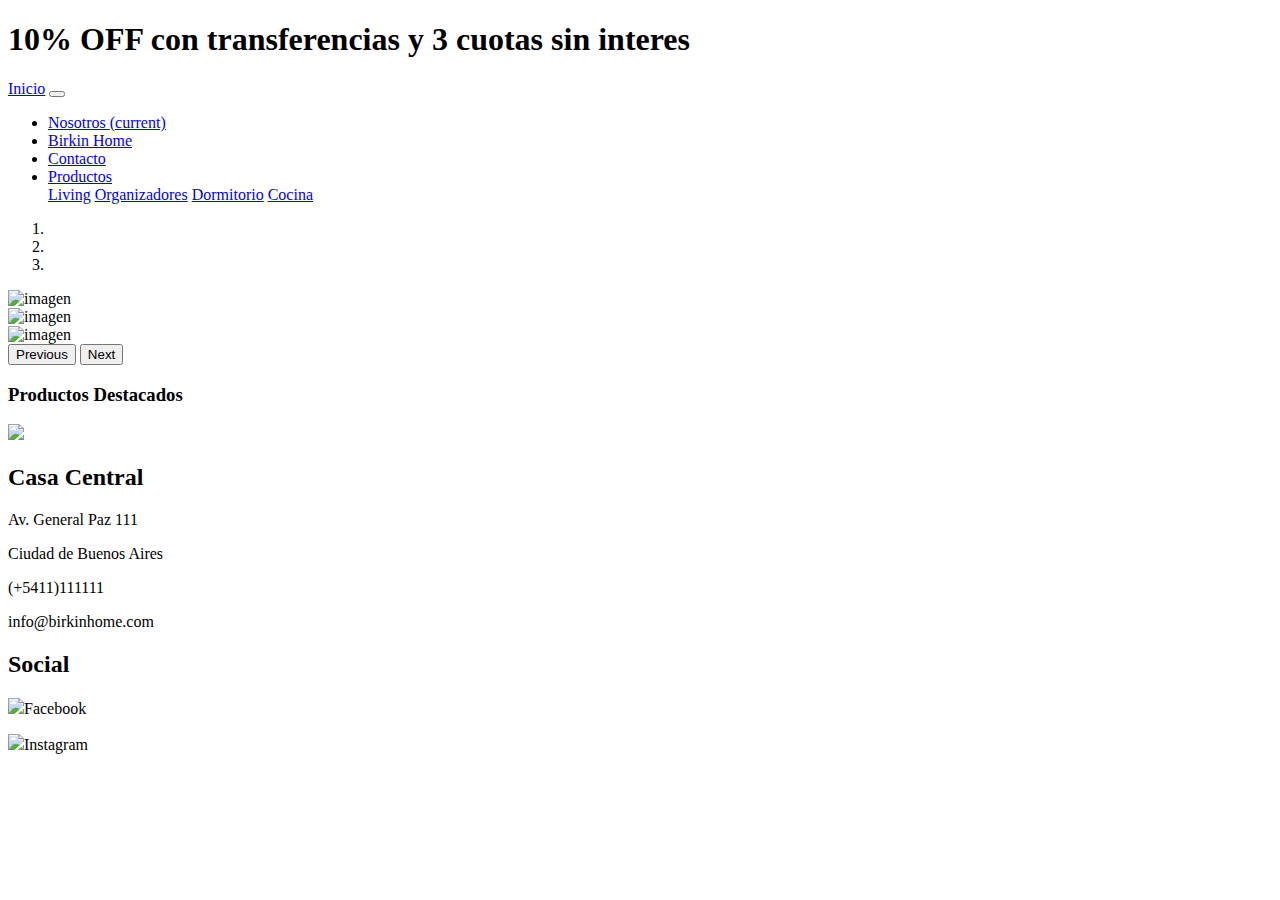
==== index.html @ 5730ac42 "arreglos" ====
<!DOCTYPE html>
<html lang="es">
<head>
    <meta charset="UTF-8">
    <meta http-equiv="X-UA-Compatible" content="IE=edge">
    <meta name="viewport" content="width=device-width, initial-scale=1.0">
    <link href="https://fonts.googleapis.com/css2?family=Cormorant+Garamond:wght@300&family=Raleway:ital,wght@0,200;1,700&display=swap" rel="stylesheet">
    <title>Birkin Home</title>
    <link rel="stylesheet" href="https://cdn.jsdelivr.net/npm/bootstrap@4.6.1/dist/css/bootstrap.min.css" integrity="sha384-zCbKRCUGaJDkqS1kPbPd7TveP5iyJE0EjAuZQTgFLD2ylzuqKfdKlfG/eSrtxUkn" crossorigin="anonymous">
    <link rel="stylesheet" href="indexscss/index.css">
</head>
<body>
    <!--inicio header-->
    <header class="row">
        <div class="col-xl-12 col-lg-12 col-md-12 col-s-12">
            <h1>10% OFF con transferencias y 3 cuotas sin interes</h1>
        </div>
    </header>
        <!--fin header-->
        <!--inicio nav--> 
    <nav class="navbar navbar-expand-lg navbar-light bg-light">
            <a class="navbar-brand" href="index.html">Inicio</a>
            <button class="navbar-toggler" type="button" data-toggle="collapse" data-target="#navbarNavDropdown" aria-controls="navbarNavDropdown" aria-expanded="false" aria-label="Toggle navigation">
                <span class="navbar-toggler-icon"></span>
            </button>
        <div class="collapse navbar-collapse" id="navbarNavDropdown">
            <ul class="navbar-nav">
                <li class="nav-item active">
                    <a class="nav-link" href="nosotros.html">Nosotros <span class="sr-only">(current)</span></a>
                </li>
                <li class="nav-item">
                    <a class="nav-link" id="Birkin" href="birkinhome.html">Birkin Home</a>
                </li>
                <li class="nav-item">
                    <a class="nav-link" href="contacto.html">Contacto</a>
                </li>
                <li class="nav-item dropdown">
                    <a class="nav-link dropdown-toggle" href="productos.html" id="navbarDropdownMenuLink" role="button" data-toggle="dropdown" aria-expanded="false">
                    Productos
                    </a>
                    <div class="dropdown-menu" aria-labelledby="navbarDropdownMenuLink">
                        <a class="dropdown-item" href="./submenu/living.html">Living</a>
                        <a class="dropdown-item" href="./submenu/organizadores.html">Organizadores</a>
                        <a class="dropdown-item" href="./submenu/dormitorio.html">Dormitorio</a>
                        <a class="dropdown-item" href="./submenu/cocina.html">Cocina</a>
                    </div>
                </li>
            </ul>
        </div>
    </nav>
    <!--incio main-->
    <main class="row">
        <div class="container">
            <div class="col-s-3 col-xl-12 col-md-12">
            <div id="carouselExampleIndicators" class="carousel slide" data-ride="carousel">
                <ol class="carousel-indicators">
                    <li data-target="#carouselExampleIndicators" data-slide-to="0" class="active"></li>
                    <li data-target="#carouselExampleIndicators" data-slide-to="1"></li>
                    <li data-target="#carouselExampleIndicators" data-slide-to="2"></li>
                </ol>
                <div class="carousel-inner">
                    <div class="carousel-item active">
                        <img src="img/carrousel/slid11.jpg" class="d-block w-100" alt="imagen" height="500px">
                    </div>
                    <div class="carousel-item">
                        <img src="img/carrousel/slid111.jpg" class="d-block w-100" alt="imagen" height="500px">
                    </div>
                    <div class="carousel-item">
                        <img src="img/carrousel/slid1.jpg" class="d-block w-100" alt="imagen" height="500px">
                    </div>
                </div>
                <button class="carousel-control-prev" type="button" data-target="#carouselExampleIndicators"
                    data-slide="prev">
                    <span class="carousel-control-prev-icon" aria-hidden="true"></span>
                    <span class="sr-only">Previous</span>
                </button>
                <button class="carousel-control-next" type="button" data-target="#carouselExampleIndicators"
                    data-slide="next">
                    <span class="carousel-control-next-icon" aria-hidden="true"></span>
                    <span class="sr-only">Next</span>
                </button>
            </div>
        </div>
    </div>
    </main>
    <article class="row">
        <div class="col-s-12 col-xl-12 col-md-12">
            <h3>Productos Destacados</h3>
            <img src="img/destacados.png" id="destacados" class="col-s-12 col-xl-12 col-md-12">
        </div>
    </article>
    <!--incio footer-->
    <footer class="row">
        <div class="row">
            <section class="col-s-12 col-xl-12 col-md-12">
                <h2>Casa Central</h2>
                <p>Av. General Paz 111</p>
                <p> Ciudad de Buenos Aires</p>
                <p> (+5411)111111</p>
                <p>info@birkinhome.com</p>
        </div class="social">
        <div>
            <h2>Social</h2>
            <p><img src="img/footer/face.png" width="25px">Facebook</p>
            <p><img src="img/footer/insta.png" width="20px">Instagram</p>
            </section>
        </div>
    </footer>
    <!--fin footer-->
    <!-- links -->
    <script src="https://cdn.jsdelivr.net/npm/jquery@3.5.1/dist/jquery.slim.min.js" integrity="sha384-DfXdz2htPH0lsSSs5nCTpuj/zy4C+OGpamoFVy38MVBnE+IbbVYUew+OrCXaRkfj" crossorigin="anonymous"></script>
    <script src="https://cdn.jsdelivr.net/npm/popper.js@1.16.1/dist/umd/popper.min.js" integrity="sha384-9/reFTGAW83EW2RDu2S0VKaIzap3H66lZH81PoYlFhbGU+6BZp6G7niu735Sk7lN" crossorigin="anonymous"></script>
    <script src="https://cdn.jsdelivr.net/npm/bootstrap@4.6.1/dist/js/bootstrap.min.js" integrity="sha384-VHvPCCyXqtD5DqJeNxl2dtTyhF78xXNXdkwX1CZeRusQfRKp+tA7hAShOK/B/fQ2" crossorigin="anonymous"></script>
</body>
</html>
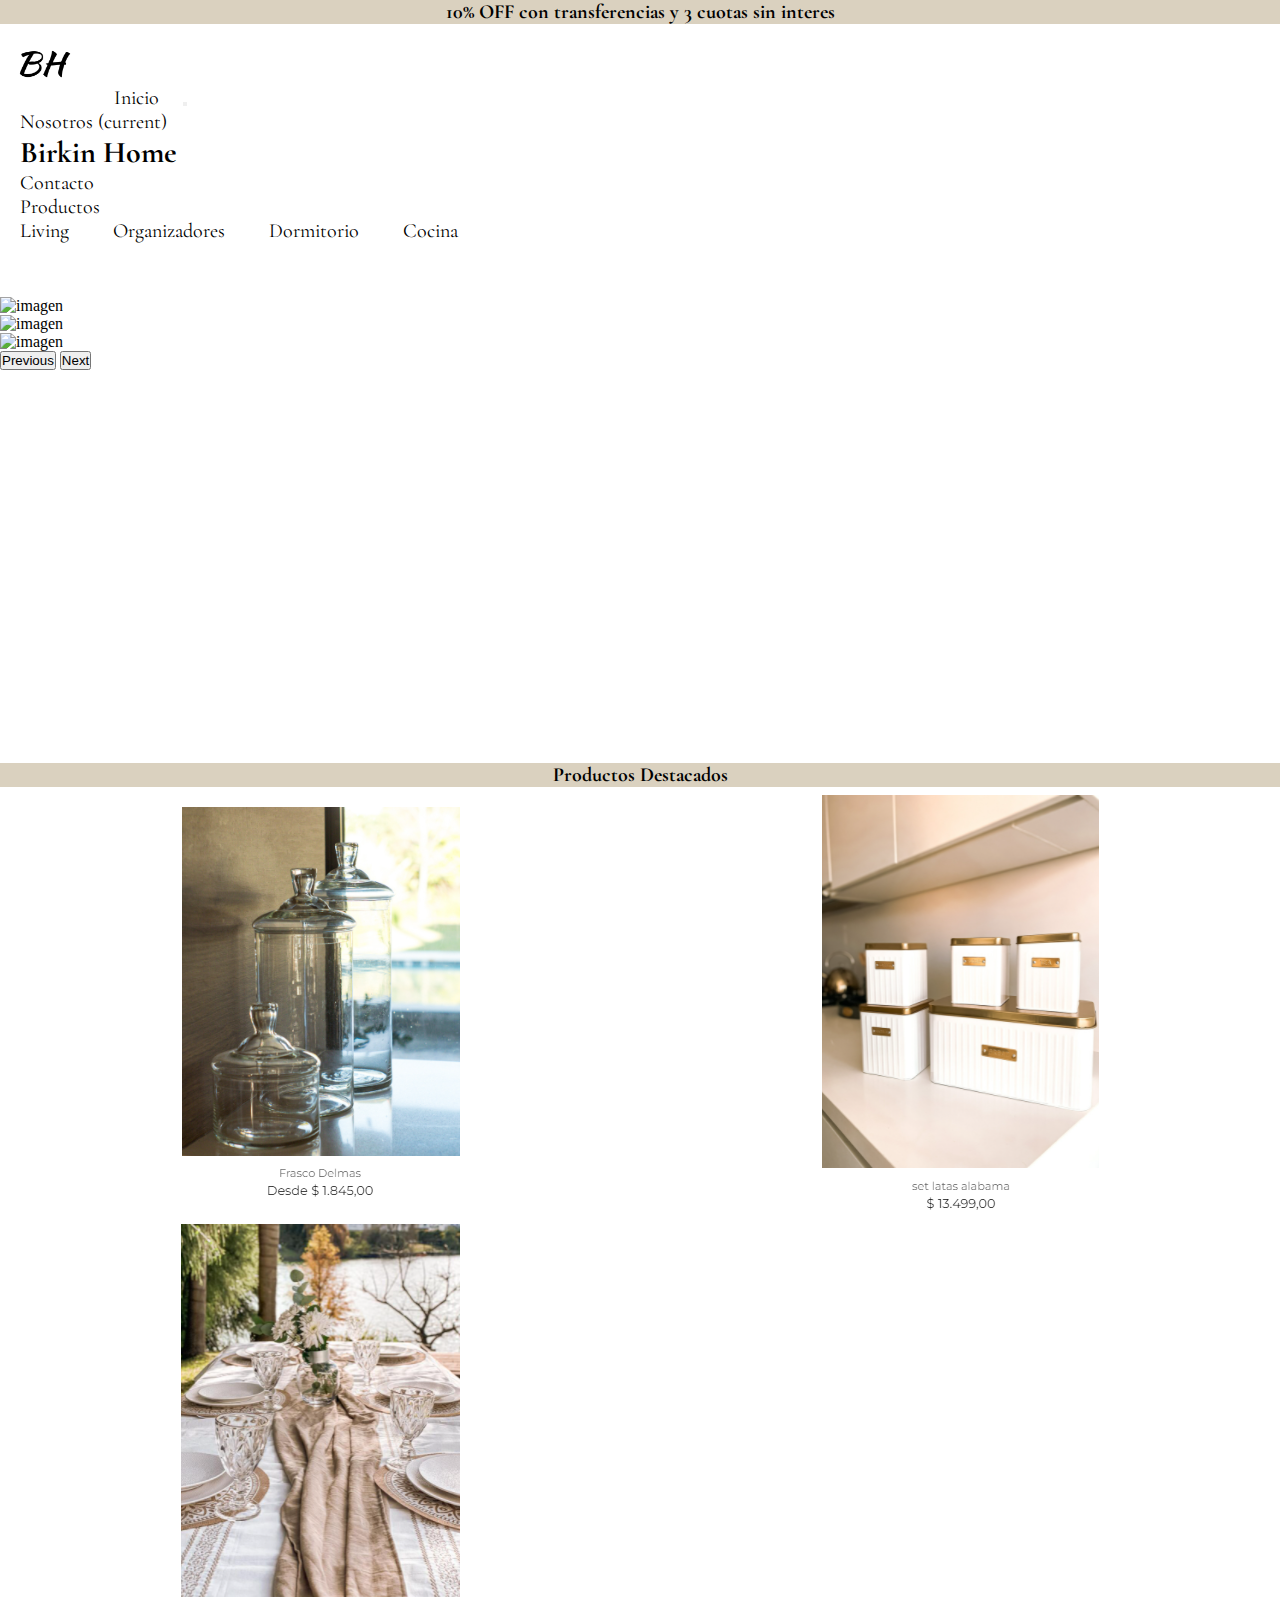
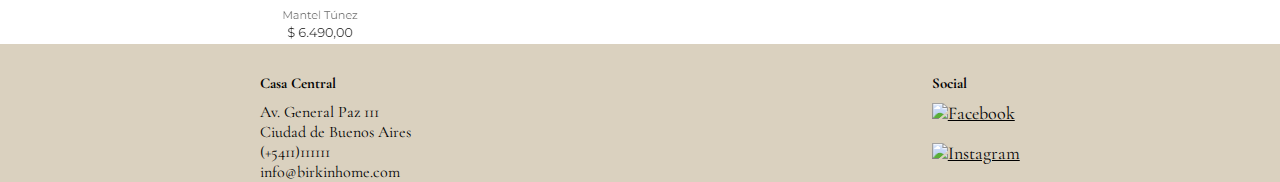
==== commit 21e135c8: "cambios" ====
--- a/index.html
+++ b/index.html
@@ -4,10 +4,20 @@
     <meta charset="UTF-8">
     <meta http-equiv="X-UA-Compatible" content="IE=edge">
     <meta name="viewport" content="width=device-width, initial-scale=1.0">
-    <link href="https://fonts.googleapis.com/css2?family=Cormorant+Garamond:wght@300&family=Raleway:ital,wght@0,200;1,700&display=swap" rel="stylesheet">
+    <link rel="preconnect" href="https://fonts.googleapis.com">
+    <link rel="preconnect" href="https://fonts.gstatic.com" crossorigin>
+    <link href="https://fonts.googleapis.com/css2?family=Cormorant+Garamond:wght@300&family=Lobster&family=Raleway:ital,wght@0,200;1,700&display=swap"
+        rel="stylesheet">
+    <link
+        href="https://fonts.googleapis.com/css2?family=Cormorant+Garamond:wght@300&family=Raleway:ital,wght@0,200;1,700&display=swap"
+        rel="stylesheet">
     <title>Birkin Home</title>
-    <link rel="stylesheet" href="https://cdn.jsdelivr.net/npm/bootstrap@4.6.1/dist/css/bootstrap.min.css" integrity="sha384-zCbKRCUGaJDkqS1kPbPd7TveP5iyJE0EjAuZQTgFLD2ylzuqKfdKlfG/eSrtxUkn" crossorigin="anonymous">
-    <link rel="stylesheet" href="indexscss/index.css">
+    <link rel="stylesheet" href="https://cdn.jsdelivr.net/npm/bootstrap@4.6.1/dist/css/bootstrap.min.css"
+        integrity="sha384-zCbKRCUGaJDkqS1kPbPd7TveP5iyJE0EjAuZQTgFLD2ylzuqKfdKlfG/eSrtxUkn" crossorigin="anonymous">
+    <link rel="stylesheet" href="./archivos.scss/indexscss/index.css">
+    <meta name="descripcion"
+        content="Encontrá los productos más lindos en bazar y decoración para el hogar. | Descubrí la línea de bazar y deco para el hogar en nuestro shop.">
+    <meta name="keywords" content="deco,home,bazar,casa,decoracion">
 </head>
 <body>
     <!--inicio header-->
@@ -16,13 +26,15 @@
             <h1>10% OFF con transferencias y 3 cuotas sin interes</h1>
         </div>
     </header>
-        <!--fin header-->
-        <!--inicio nav--> 
+    <!--fin header-->
+    <!--inicio nav-->
     <nav class="navbar navbar-expand-lg navbar-light bg-light">
-            <a class="navbar-brand" href="index.html">Inicio</a>
-            <button class="navbar-toggler" type="button" data-toggle="collapse" data-target="#navbarNavDropdown" aria-controls="navbarNavDropdown" aria-expanded="false" aria-label="Toggle navigation">
-                <span class="navbar-toggler-icon"></span>
-            </button>
+        <img src="img/logo_small.png" width="90px" height="80px">
+        <a class="navbar-brand" href="index.html">Inicio</a>
+        <button class="navbar-toggler" type="button" data-toggle="collapse" data-target="#navbarNavDropdown"
+            aria-controls="navbarNavDropdown" aria-expanded="false" aria-label="Toggle navigation">
+            <span class="navbar-toggler-icon"></span>
+        </button>
         <div class="collapse navbar-collapse" id="navbarNavDropdown">
             <ul class="navbar-nav">
                 <li class="nav-item active">
@@ -35,8 +47,9 @@
                     <a class="nav-link" href="contacto.html">Contacto</a>
                 </li>
                 <li class="nav-item dropdown">
-                    <a class="nav-link dropdown-toggle" href="productos.html" id="navbarDropdownMenuLink" role="button" data-toggle="dropdown" aria-expanded="false">
-                    Productos
+                    <a class="nav-link dropdown-toggle" href="productos.html" id="navbarDropdownMenuLink" role="button"
+                        data-toggle="dropdown" aria-expanded="false">
+                        Productos
                     </a>
                     <div class="dropdown-menu" aria-labelledby="navbarDropdownMenuLink">
                         <a class="dropdown-item" href="./submenu/living.html">Living</a>
@@ -52,41 +65,46 @@
     <main class="row">
         <div class="container">
             <div class="col-s-3 col-xl-12 col-md-12">
-            <div id="carouselExampleIndicators" class="carousel slide" data-ride="carousel">
-                <ol class="carousel-indicators">
-                    <li data-target="#carouselExampleIndicators" data-slide-to="0" class="active"></li>
-                    <li data-target="#carouselExampleIndicators" data-slide-to="1"></li>
-                    <li data-target="#carouselExampleIndicators" data-slide-to="2"></li>
-                </ol>
-                <div class="carousel-inner">
-                    <div class="carousel-item active">
-                        <img src="img/carrousel/slid11.jpg" class="d-block w-100" alt="imagen" height="500px">
+                <div id="carouselExampleIndicators" class="carousel slide" data-ride="carousel">
+                    <ol class="carousel-indicators">
+                        <li data-target="#carouselExampleIndicators" data-slide-to="0" class="active"></li>
+                        <li data-target="#carouselExampleIndicators" data-slide-to="1"></li>
+                        <li data-target="#carouselExampleIndicators" data-slide-to="2"></li>
+                    </ol>
+                    <div class="carousel-inner">
+                        <div class="carousel-item active">
+                            <img src="img/carrousel/slid11.jpg" class="d-block w-100" alt="imagen" height="500px">
+                        </div>
+                        <div class="carousel-item">
+                            <img src="img/carrousel/slid111.jpg" class="d-block w-100" alt="imagen" height="500px">
+                        </div>
+                        <div class="carousel-item">
+                            <img src="img/carrousel/slid1.jpg" class="d-block w-100" alt="imagen" height="500px">
+                        </div>
                     </div>
-                    <div class="carousel-item">
-                        <img src="img/carrousel/slid111.jpg" class="d-block w-100" alt="imagen" height="500px">
-                    </div>
-                    <div class="carousel-item">
-                        <img src="img/carrousel/slid1.jpg" class="d-block w-100" alt="imagen" height="500px">
-                    </div>
+                    <button class="carousel-control-prev" type="button" data-target="#carouselExampleIndicators"
+                        data-slide="prev">
+                        <span class="carousel-control-prev-icon" aria-hidden="true"></span>
+                        <span class="sr-only">Previous</span>
+                    </button>
+                    <button class="carousel-control-next" type="button" data-target="#carouselExampleIndicators"
+                        data-slide="next">
+                        <span class="carousel-control-next-icon" aria-hidden="true"></span>
+                        <span class="sr-only">Next</span>
+                    </button>
                 </div>
-                <button class="carousel-control-prev" type="button" data-target="#carouselExampleIndicators"
-                    data-slide="prev">
-                    <span class="carousel-control-prev-icon" aria-hidden="true"></span>
-                    <span class="sr-only">Previous</span>
-                </button>
-                <button class="carousel-control-next" type="button" data-target="#carouselExampleIndicators"
-                    data-slide="next">
-                    <span class="carousel-control-next-icon" aria-hidden="true"></span>
-                    <span class="sr-only">Next</span>
-                </button>
             </div>
         </div>
-    </div>
     </main>
+    <!--inicio article-->
     <article class="row">
         <div class="col-s-12 col-xl-12 col-md-12">
             <h3>Productos Destacados</h3>
-            <img src="img/destacados.png" id="destacados" class="col-s-12 col-xl-12 col-md-12">
+            <div class="container">
+                <img src="img/productos/destacados1.png" id="destacados" class="col-s-12 col-xl-9 col-md-9">
+                <img src="img/productos/destacados2.png" id="destacados" class="col-s-12 col-xl-9 col-md-9">
+                <img src="img/productos/destacados3.png" id="destacados" class="col-s-12 col-xl-9 col-md-9">
+            </div>
         </div>
     </article>
     <!--incio footer-->
@@ -98,18 +116,26 @@
                 <p> Ciudad de Buenos Aires</p>
                 <p> (+5411)111111</p>
                 <p>info@birkinhome.com</p>
-        </div class="social">
-        <div>
-            <h2>Social</h2>
-            <p><img src="img/footer/face.png" width="25px">Facebook</p>
-            <p><img src="img/footer/insta.png" width="20px">Instagram</p>
+            </section>
+        </div>
+        <div class="social">
+            <section class="col-s-12 col-xl-12 col-md-12">
+                <h2>Social</h2>
+                <img src="img/footer/face.png" width="30px"><a href="https://www.facebook.com/">Facebook</a><br><br>
+                <img src="img/footer/insta.png" width="30px"><a href="https://www.instagram.com/">Instagram</a>
             </section>
         </div>
     </footer>
     <!--fin footer-->
     <!-- links -->
-    <script src="https://cdn.jsdelivr.net/npm/jquery@3.5.1/dist/jquery.slim.min.js" integrity="sha384-DfXdz2htPH0lsSSs5nCTpuj/zy4C+OGpamoFVy38MVBnE+IbbVYUew+OrCXaRkfj" crossorigin="anonymous"></script>
-    <script src="https://cdn.jsdelivr.net/npm/popper.js@1.16.1/dist/umd/popper.min.js" integrity="sha384-9/reFTGAW83EW2RDu2S0VKaIzap3H66lZH81PoYlFhbGU+6BZp6G7niu735Sk7lN" crossorigin="anonymous"></script>
-    <script src="https://cdn.jsdelivr.net/npm/bootstrap@4.6.1/dist/js/bootstrap.min.js" integrity="sha384-VHvPCCyXqtD5DqJeNxl2dtTyhF78xXNXdkwX1CZeRusQfRKp+tA7hAShOK/B/fQ2" crossorigin="anonymous"></script>
+    <script src="https://cdn.jsdelivr.net/npm/jquery@3.5.1/dist/jquery.slim.min.js"
+        integrity="sha384-DfXdz2htPH0lsSSs5nCTpuj/zy4C+OGpamoFVy38MVBnE+IbbVYUew+OrCXaRkfj" crossorigin="anonymous">
+    </script>
+    <script src="https://cdn.jsdelivr.net/npm/popper.js@1.16.1/dist/umd/popper.min.js"
+        integrity="sha384-9/reFTGAW83EW2RDu2S0VKaIzap3H66lZH81PoYlFhbGU+6BZp6G7niu735Sk7lN" crossorigin="anonymous">
+    </script>
+    <script src="https://cdn.jsdelivr.net/npm/bootstrap@4.6.1/dist/js/bootstrap.min.js"
+        integrity="sha384-VHvPCCyXqtD5DqJeNxl2dtTyhF78xXNXdkwX1CZeRusQfRKp+tA7hAShOK/B/fQ2" crossorigin="anonymous">
+    </script>
 </body>
 </html>
--- a/archivos.scss/indexscss/index.css
+++ b/archivos.scss/indexscss/index.css
@@ -0,0 +1,145 @@
+header {
+  background-color: #dad1bf !important;
+  color: black !important;
+  text-align: center !important;
+}
+
+header h1 {
+  -webkit-animation-duration: 3s !important;
+          animation-duration: 3s !important;
+  -webkit-animation-name: aparecer !important;
+          animation-name: aparecer !important;
+  -webkit-animation-delay: 5s !important;
+          animation-delay: 5s !important;
+  -webkit-animation-iteration-count: infinite !important;
+          animation-iteration-count: infinite !important;
+  font-family: "Cormorant Garamond", serif !important;
+  font-size: 20px !important;
+}
+
+@-webkit-keyframes aparecer {
+  0% {
+    opacity: 0;
+  }
+  100% {
+    opacity: 1;
+  }
+}
+
+@keyframes aparecer {
+  0% {
+    opacity: 0;
+  }
+  100% {
+    opacity: 1;
+  }
+}
+
+nav a {
+  text-decoration: none !important;
+  color: black !important;
+  padding: 20px !important;
+  font-size: 20px !important;
+  text-align: center !important;
+  font-family: "Cormorant Garamond", serif !important;
+}
+
+nav a:hover {
+  color: #927f5a !important;
+}
+
+nav #Birkin {
+  font-size: 30px !important;
+  padding-top: 11px !important;
+  font-family: "Cormorant Garamond", serif !important;
+  font-weight: bold;
+}
+
+nav .dropdown-item {
+  font-family: "Cormorant Garamond", serif !important;
+  margin: auto !important;
+}
+
+main {
+  height: 500px;
+}
+
+article #destacados {
+  display: -webkit-box;
+  display: -ms-flexbox;
+  display: flex;
+  -ms-flex-line-pack: center;
+      align-content: center;
+  margin: auto;
+}
+
+article h3 {
+  width: 100%;
+  text-align: center;
+  font-family: "Cormorant Garamond", serif;
+  font-size: 20px !important;
+  background-color: #dad1bf;
+  margin-top: 20px;
+}
+
+article .container {
+  display: -ms-grid !important;
+  display: grid !important;
+  -ms-grid-columns: auto auto !important;
+      grid-template-columns: auto auto !important;
+}
+
+article #destacados {
+  display: -webkit-box;
+  display: -ms-flexbox;
+  display: flex;
+  -webkit-box-pack: center;
+      -ms-flex-pack: center;
+          justify-content: center;
+  margin: auto;
+}
+
+article #destacados:hover {
+  opacity: 0.7;
+}
+
+/* footer */
+footer {
+  background-color: #dad1bf !important;
+  padding-top: 10px !important;
+  display: -ms-grid !important;
+  display: grid !important;
+  -ms-grid-columns: auto auto !important;
+      grid-template-columns: auto auto !important;
+  display: -webkit-box !important;
+  display: -ms-flexbox !important;
+  display: flex !important;
+  -ms-flex-pack: distribute !important;
+      justify-content: space-around !important;
+  color: black !important;
+  padding-top: 30px !important;
+}
+
+footer h2 {
+  font-family: "Cormorant Garamond", serif !important;
+  font-size: 15px !important;
+  padding-bottom: 10px !important;
+  font-weight: auto !important;
+}
+
+footer p {
+  font-size: 16px;
+  font-family: "Cormorant Garamond", serif;
+}
+
+footer a {
+  color: black;
+  font-size: 18px;
+  font-family: "Cormorant Garamond", serif;
+}
+
+* {
+  margin: 0;
+  padding: 0;
+}
+/*# sourceMappingURL=index.css.map */